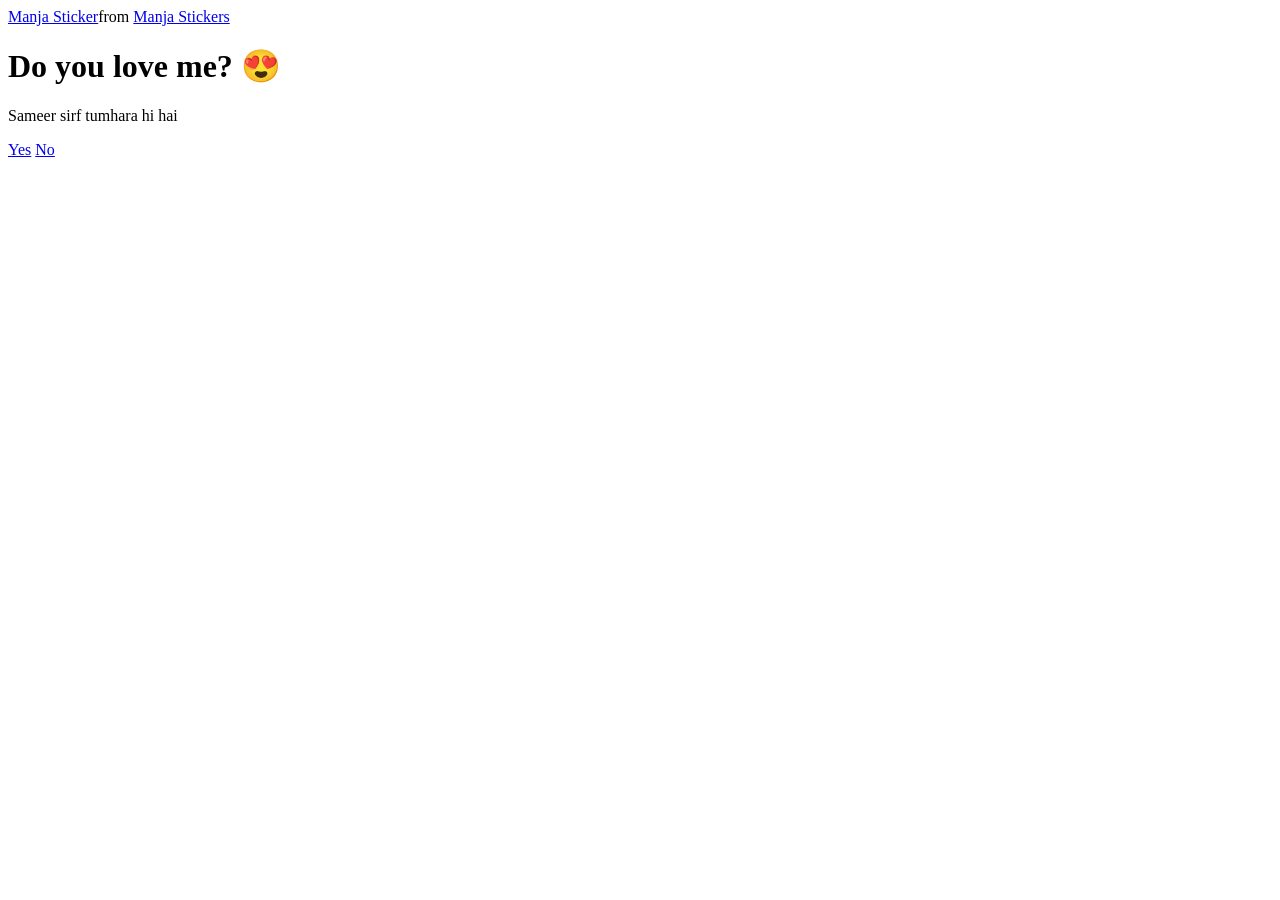
==== index.html @ aa1236ab "Add files via upload This is Index file" ====
<!DOCTYPE html> 
 <html lang="en"> 
   <head> 
     <meta charset="UTF-8" /> 
     <meta name="viewport" content="width=device-width, initial-scale=1.0" /> 
     <title>Ask Her Out</title> 
  
     <link rel="stylesheet" href="./style.css" /> 
   </head> 
   <body> 
     <div class="container"> 
       <div 
         class="tenor-gif-embed" 
         data-postid="22885016" 
         data-share-method="host" 
         data-aspect-ratio="1.04918" 
         data-width="100%" 
       > 
         <a href="https://tenor.com/view/manja-gif-22885016">Manja Sticker</a 
         >from 
         <a href="https://tenor.com/search/manja-stickers">Manja Stickers</a> 
       </div> 
       <script 
         type="text/javascript" 
         async 
         src="https://tenor.com/embed.js" 
       ></script> 
       <h1>Do you love me? 😍</h1> 
       <p> Sameer sirf tumhara hi hai</p> 
  
       <div class="btn"> 
         <a href="yes.html">Yes</a> 
         <a href="no1.html">No</a> 
       </div> 
     </div> 
   </body> 
 </html>
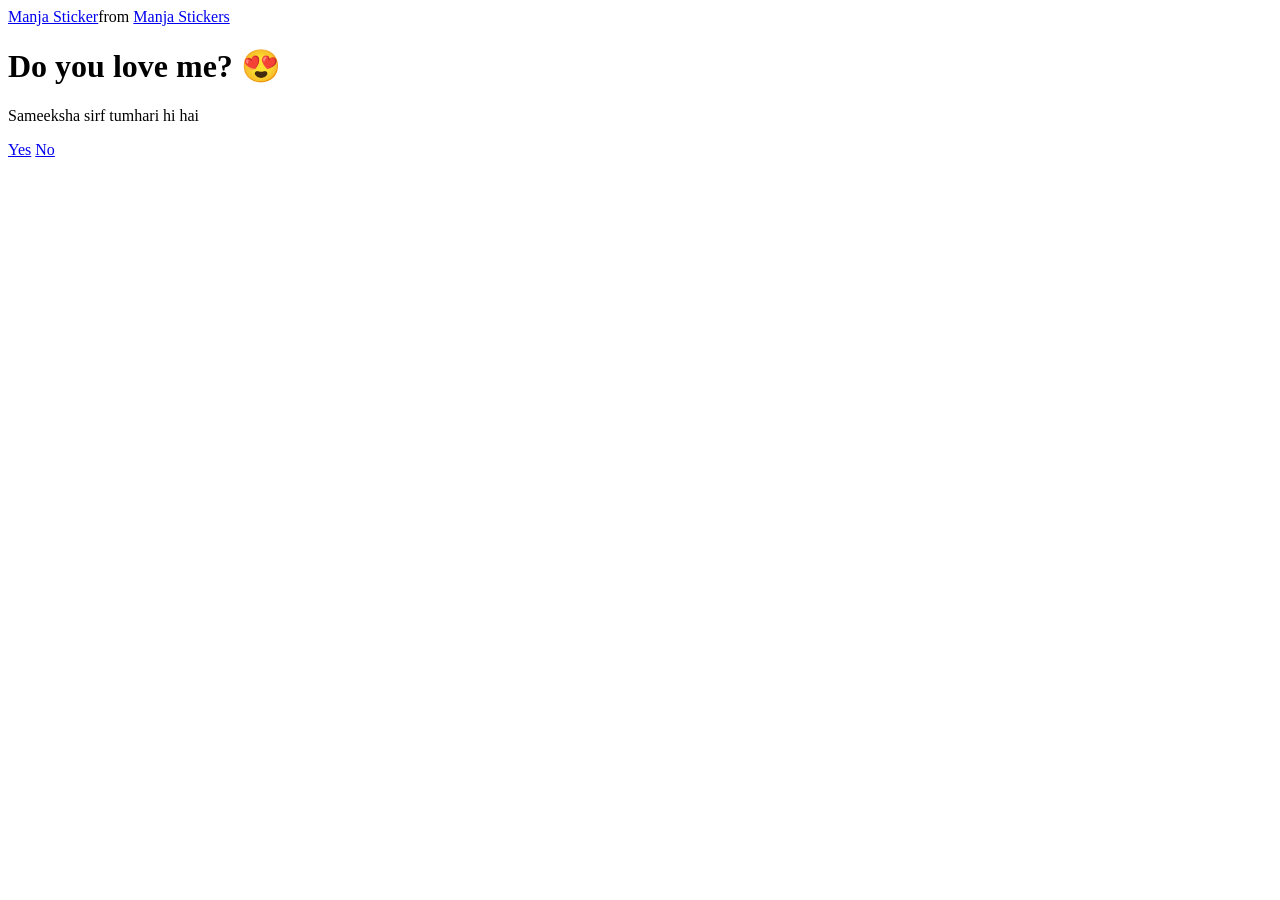
==== commit 8622dd34: "Add files via upload" ====
--- a/index.html
+++ b/index.html
@@ -3,7 +3,7 @@
    <head> 
      <meta charset="UTF-8" /> 
      <meta name="viewport" content="width=device-width, initial-scale=1.0" /> 
-     <title>Ask Her Out</title> 
+     <title>Ask Him Out</title> 
   
      <link rel="stylesheet" href="./style.css" /> 
    </head> 
@@ -26,7 +26,7 @@
          src="https://tenor.com/embed.js" 
        ></script> 
        <h1>Do you love me? 😍</h1> 
-       <p> Sameer sirf tumhara hi hai</p> 
+       <p> Sameeksha sirf tumhari hi hai</p> 
   
        <div class="btn"> 
          <a href="yes.html">Yes</a> 
@@ -34,4 +34,4 @@
        </div> 
      </div> 
    </body> 
- </html>+ </html>
